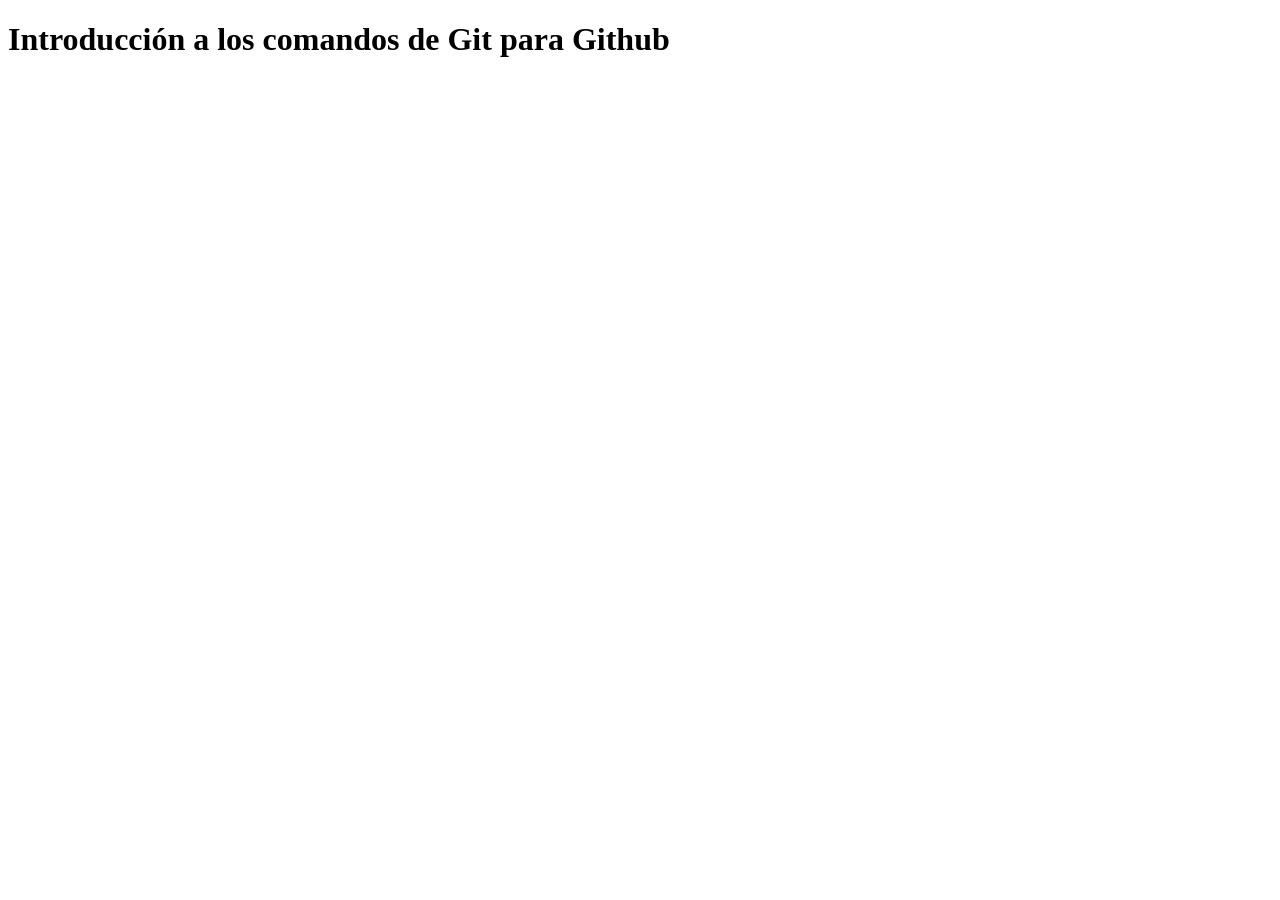
==== IntroGit/index.html @ 3d22e565 "Creación del Index.html" ====
<!DOCTYPE html>
<html lang="es">

<head>
    <meta charset="UTF-8">
    <meta http-equiv="X-UA-Compatible" content="IE=edge">
    <meta name="viewport" content="width=device-width, initial-scale=1.0">
    <title>Intro a Git</title>
</head>

<body>
    <h1>Introducción a los comandos de Git para Github</h1>

</body>

</html>
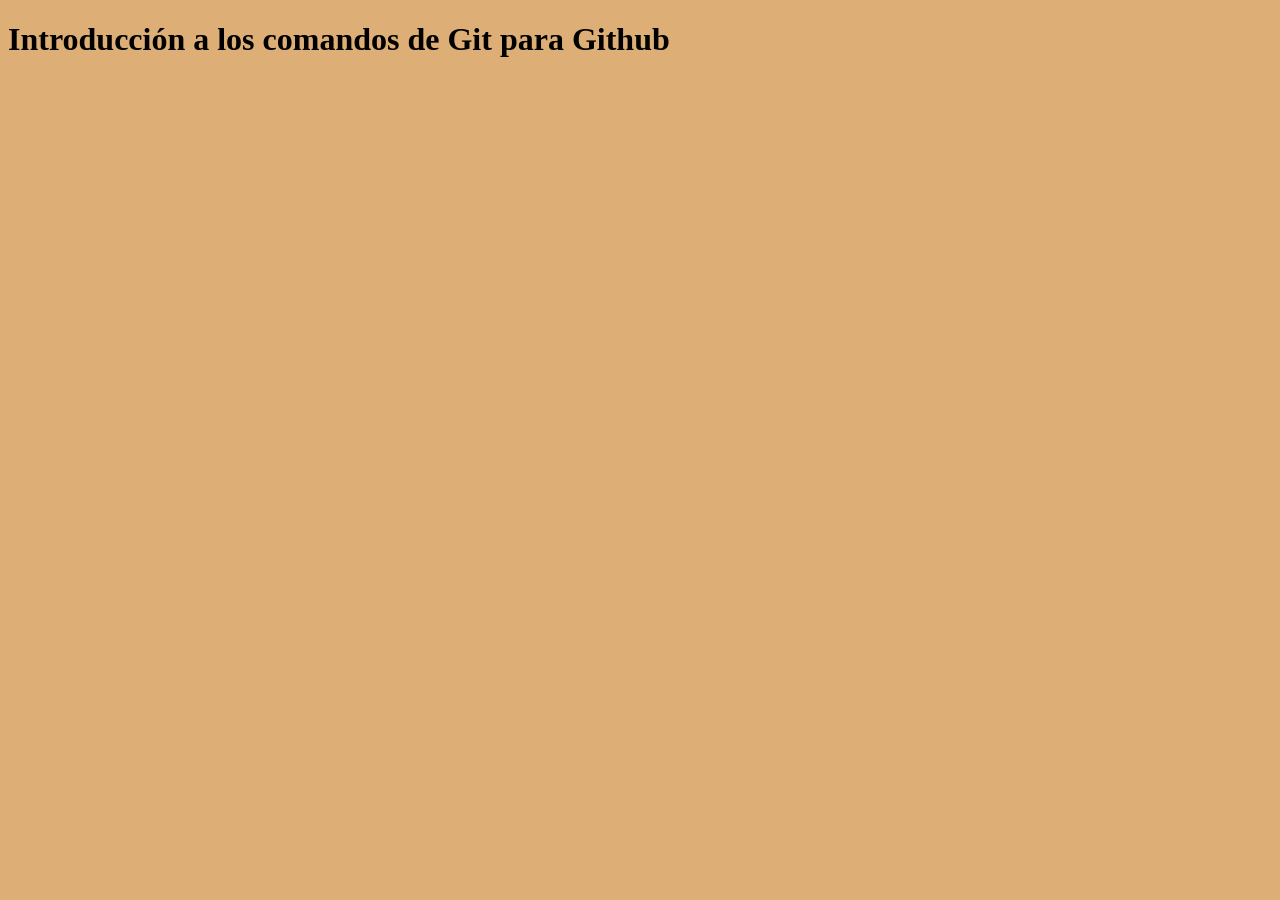
==== commit 2edc8ab0: "Html con CSS" ====
--- a/IntroGit/index.html
+++ b/IntroGit/index.html
@@ -5,6 +5,7 @@
     <meta charset="UTF-8">
     <meta http-equiv="X-UA-Compatible" content="IE=edge">
     <meta name="viewport" content="width=device-width, initial-scale=1.0">
+    <link rel="stylesheet" href="styles.css">
     <title>Intro a Git</title>
 </head>
 
--- a/IntroGit/styles.css
+++ b/IntroGit/styles.css
@@ -0,0 +1,3 @@
+body {
+  background-color: rgb(221, 175, 118);
+}
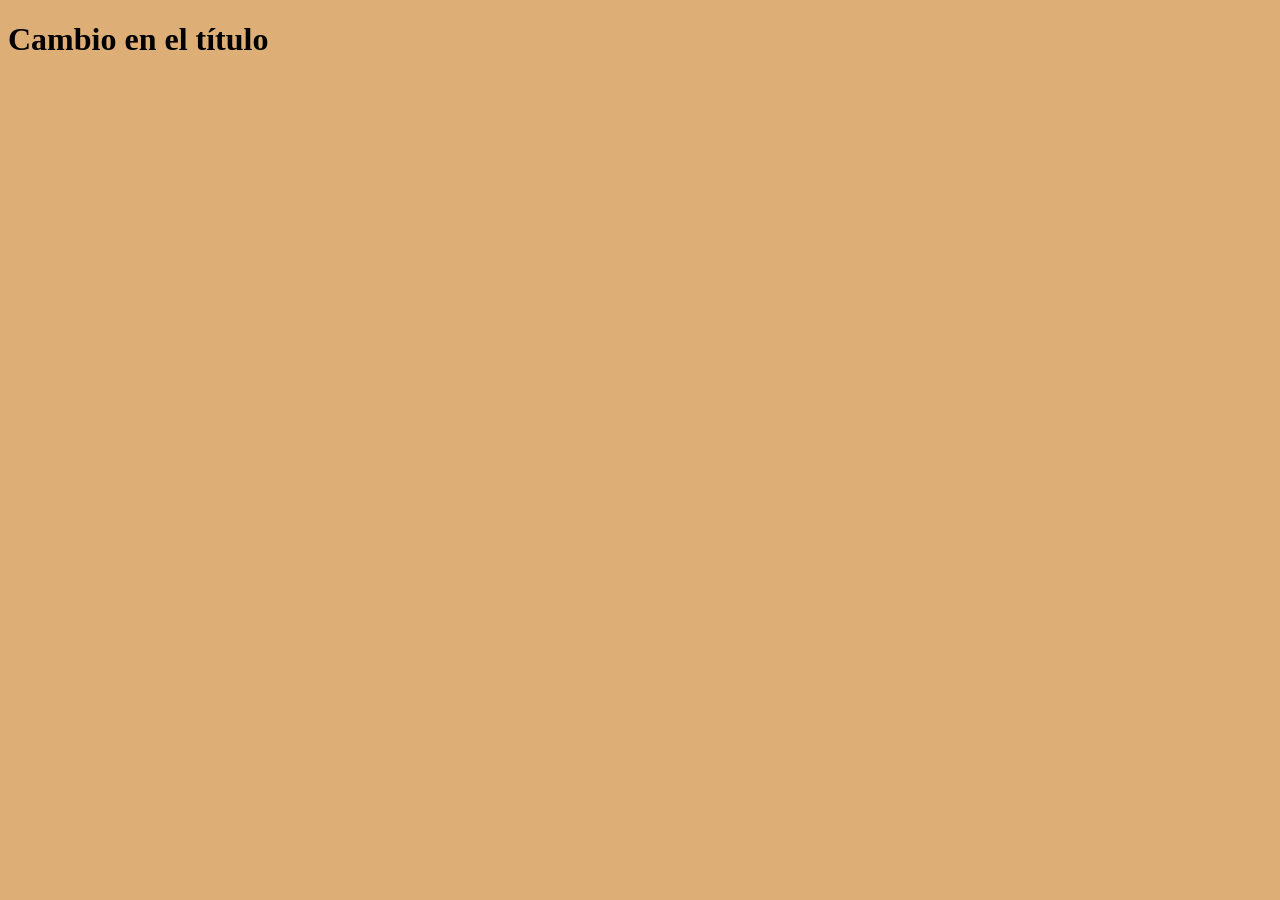
==== commit 88596bba: "Cambio de título con JavaScript" ====
--- a/IntroGit/index.html
+++ b/IntroGit/index.html
@@ -10,8 +10,9 @@
 </head>
 
 <body>
-    <h1>Introducción a los comandos de Git para Github</h1>
+    <h1 id="titulo">Introducción a los comandos de Git para Github</h1>
 
+    <script src="app.js"></script>
 </body>
 
 </html>
